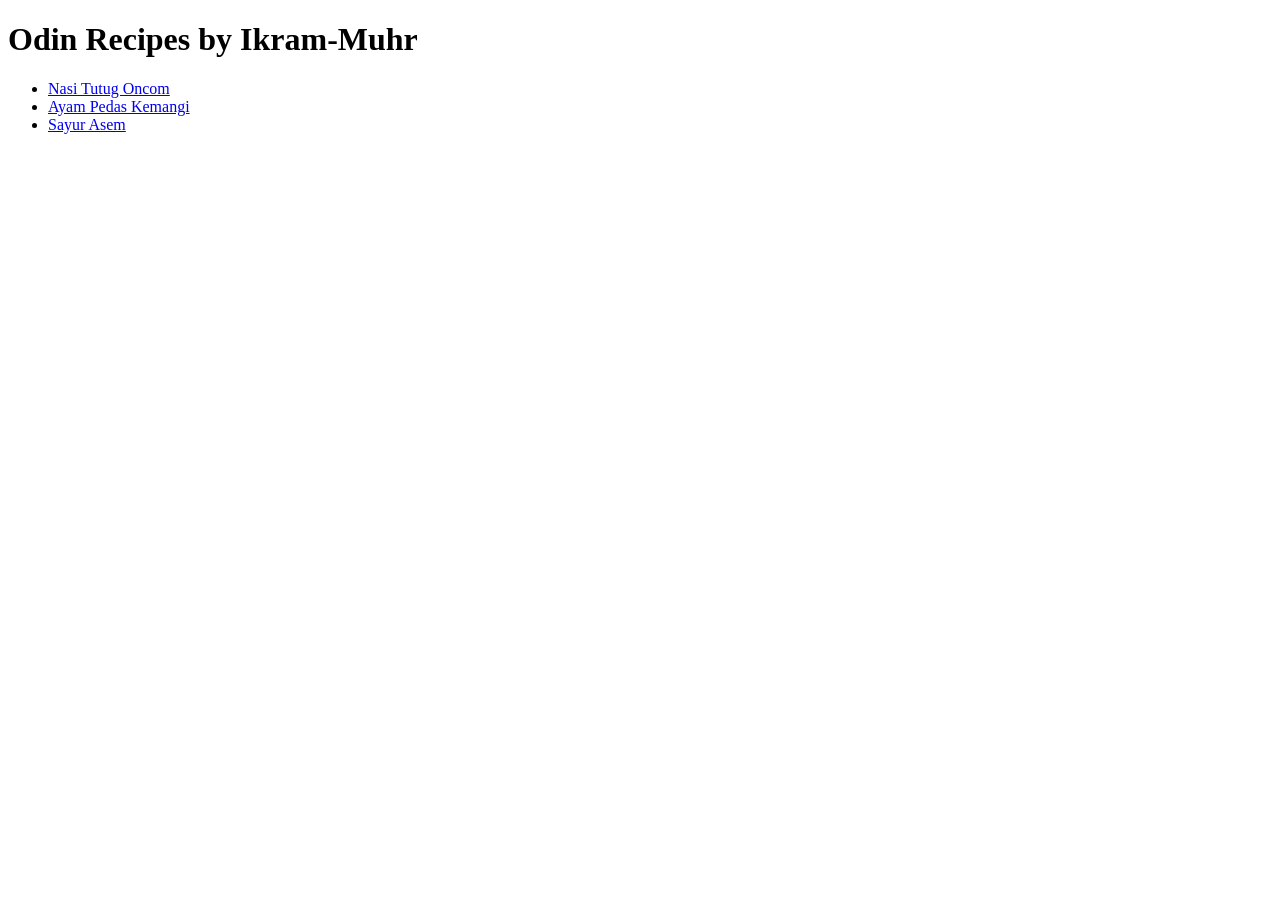
==== 01-recipe-page/index.html @ e251d4fa "Complete the HTML for the entire recipe page" ====
<!doctype html>
<html lang="en">
  <head>
    <meta charset="UTF-8" />
    <meta name="viewport" content="width=device-width, initial-scale=1.0" />
    <title>Odin recipe</title>
  </head>
  <body>
    <h1>Odin Recipes by Ikram-Muhr</h1>
    <section>
      <ul>
        <li>
          <a href="./recipes/nasitutugoncon.html"
            ><div>Nasi Tutug Oncom</div></a
          >
        </li>
        <li>
          <a href="./recipes/ayampedaskemangi.html"
            ><div>Ayam Pedas Kemangi</div></a
          >
        </li>
        <li>
          <a href="./recipes/sayurasem.html"><div>Sayur Asem</div></a>
        </li>
      </ul>
    </section>
  </body>
</html>
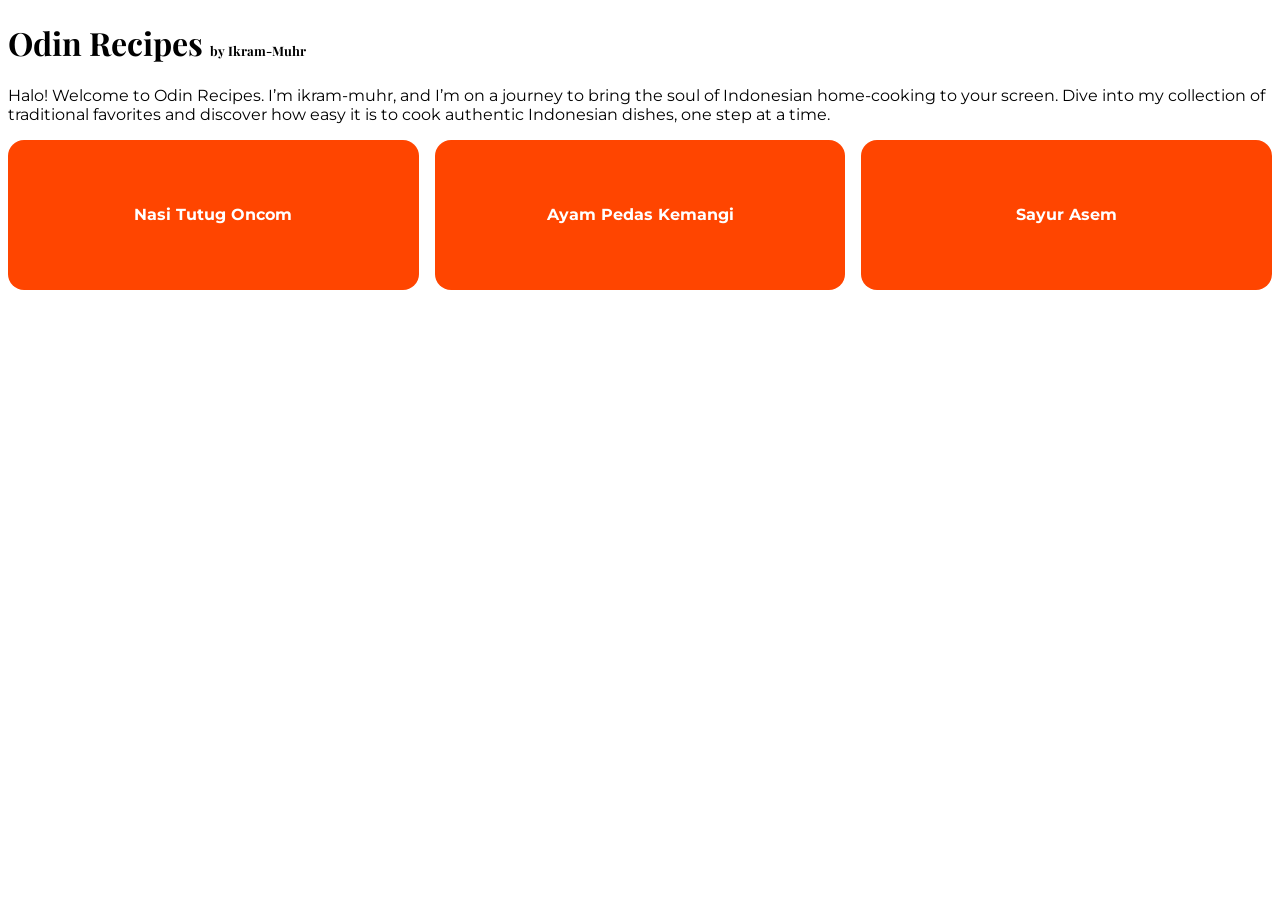
==== commit fc4826ea: "Add styling using CSS" ====
--- a/01-recipe-page/index.html
+++ b/01-recipe-page/index.html
@@ -4,25 +4,29 @@
     <meta charset="UTF-8" />
     <meta name="viewport" content="width=device-width, initial-scale=1.0" />
     <title>Odin recipe</title>
+    <link rel="stylesheet" href="./css/global.css" />
+    <link rel="stylesheet" href="./css/index.css" />
   </head>
   <body>
-    <h1>Odin Recipes by Ikram-Muhr</h1>
-    <section>
-      <ul>
-        <li>
-          <a href="./recipes/nasitutugoncon.html"
-            ><div>Nasi Tutug Oncom</div></a
-          >
-        </li>
-        <li>
-          <a href="./recipes/ayampedaskemangi.html"
-            ><div>Ayam Pedas Kemangi</div></a
-          >
-        </li>
-        <li>
-          <a href="./recipes/sayurasem.html"><div>Sayur Asem</div></a>
-        </li>
-      </ul>
+    <h1>Odin Recipes <span class="subscript">by Ikram-Muhr</span></h1>
+    <p>
+      Halo! Welcome to Odin Recipes. I’m ikram-muhr, and I’m on a journey to
+      bring the soul of Indonesian home-cooking to your screen. Dive into my
+      collection of traditional favorites and discover how easy it is to cook
+      authentic Indonesian dishes, one step at a time.
+    </p>
+    <section class="recipes-container">
+      <a href="./recipes/nasitutugoncon.html"
+        ><div><p>Nasi Tutug Oncom</p></div></a
+      >
+
+      <a href="./recipes/ayampedaskemangi.html"
+        ><div><p>Ayam Pedas Kemangi</p></div></a
+      >
+
+      <a href="./recipes/sayurasem.html"
+        ><div><p>Sayur Asem</p></div></a
+      >
     </section>
   </body>
 </html>
--- a/01-recipe-page/css/global.css
+++ b/01-recipe-page/css/global.css
@@ -0,0 +1,9 @@
+@import url('https://fonts.googleapis.com/css2?family=Montserrat:ital,wght@0,100..900;1,100..900&family=Playfair+Display:ital,wght@0,400..900;1,400..900&display=swap');
+
+html {
+    font-family: montserrat, serif;
+}
+
+h1, h2, h3, h4, h5, h6 {
+    font-family: "Playfair Display", montserrat, serif;
+}
--- a/01-recipe-page/css/index.css
+++ b/01-recipe-page/css/index.css
@@ -0,0 +1,35 @@
+.recipes-container   {
+  display: flex;
+  gap: 1rem;
+  justify-content: space-between;
+}
+
+a:has(div) {
+  text-decoration: none;
+  color: #ffffff;
+  flex: 1;
+}
+
+a div {
+  background-color: #ff4500;
+  border-radius: 1rem;
+  min-height: 150px;
+  display: flex;
+  align-items: center;
+  justify-content: center;
+  font-weight: bold;
+}
+
+a div:hover {
+  background-color: #960000;
+}
+
+.subscript {
+  font-size: small;
+}
+
+@media (max-width: 600px) {
+  section {
+    flex-direction: column;
+  }
+}
